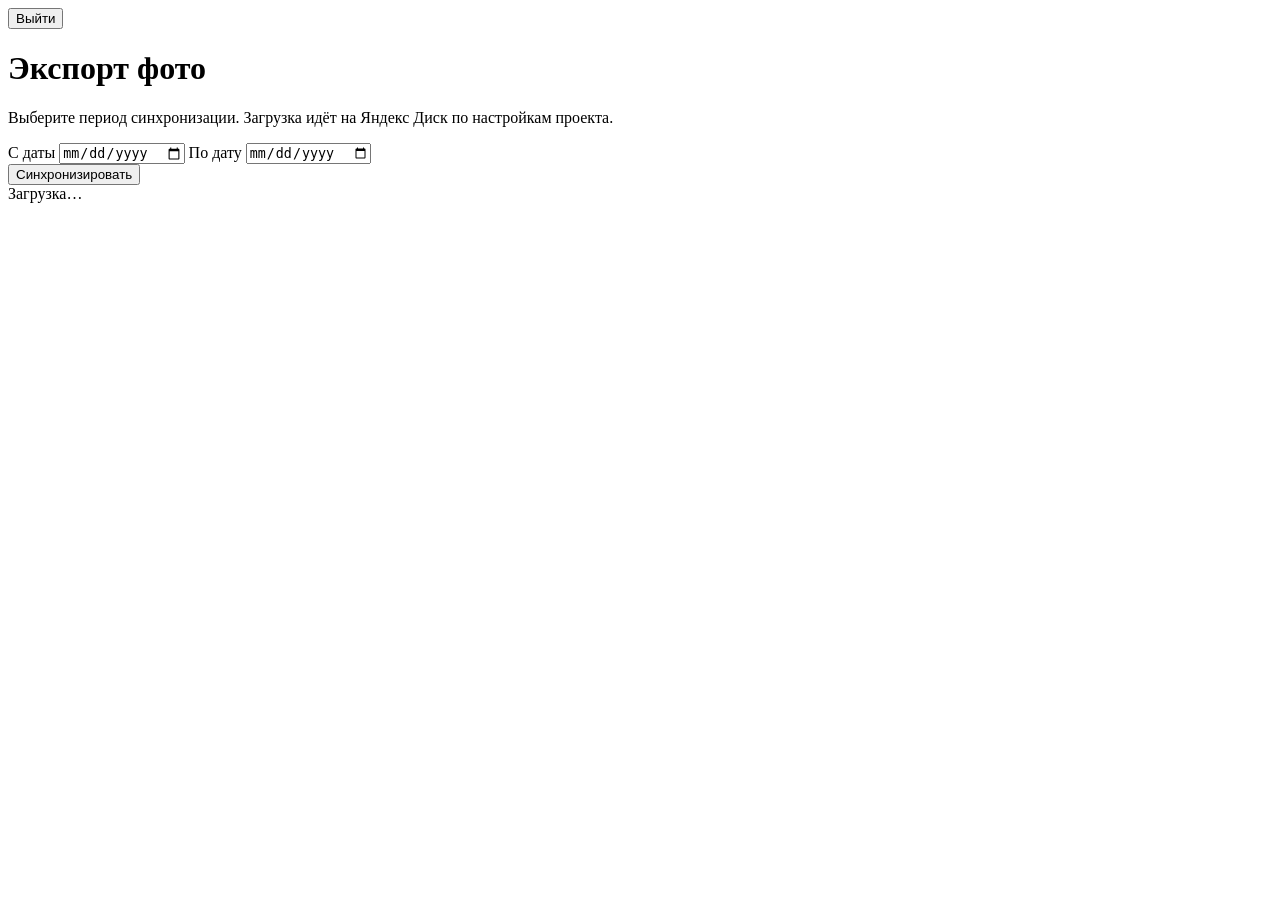
==== static/index.html @ 060efa42 "Prepare app for Render deploy" ====
<!DOCTYPE html>
<html lang="ru">
<head>
  <meta charset="UTF-8" />
  <meta name="viewport" content="width=device-width, initial-scale=1" />
  <title>Экспорт фото в CRM → Яндекс Диск</title>
  <link rel="stylesheet" href="/style.css" />
</head>
<body>
  <header class="topbar">
    <span class="topbar-spacer"></span>
    <button type="button" class="btn-text" id="logout" title="Выйти из аккаунта">Выйти</button>
  </header>
  <main class="wrap">
    <h1>Экспорт фото</h1>
    <p class="lead">Выберите период синхронизации. Загрузка идёт на Яндекс Диск по настройкам проекта.</p>

    <form id="form" class="card">
      <div class="row">
        <label>
          <span>С даты</span>
          <input type="date" id="date_from" required />
        </label>
        <label>
          <span>По дату</span>
          <input type="date" id="date_to" required />
        </label>
      </div>
      <button type="submit" id="btn">Синхронизировать</button>
    </form>

    <section id="progress" class="card hidden" aria-live="polite">
      <div class="progress-head">
        <span id="status-label">Загрузка…</span>
        <span id="counts" class="counts"></span>
      </div>
      <div class="bar-outer" role="progressbar" aria-valuemin="0" aria-valuemax="100" aria-valuenow="0">
        <div class="bar-inner" id="bar"></div>
      </div>
      <p class="hint" id="hint"></p>
      <p class="error" id="error" hidden></p>
    </section>
  </main>
  <script src="/app.js"></script>
</body>
</html>
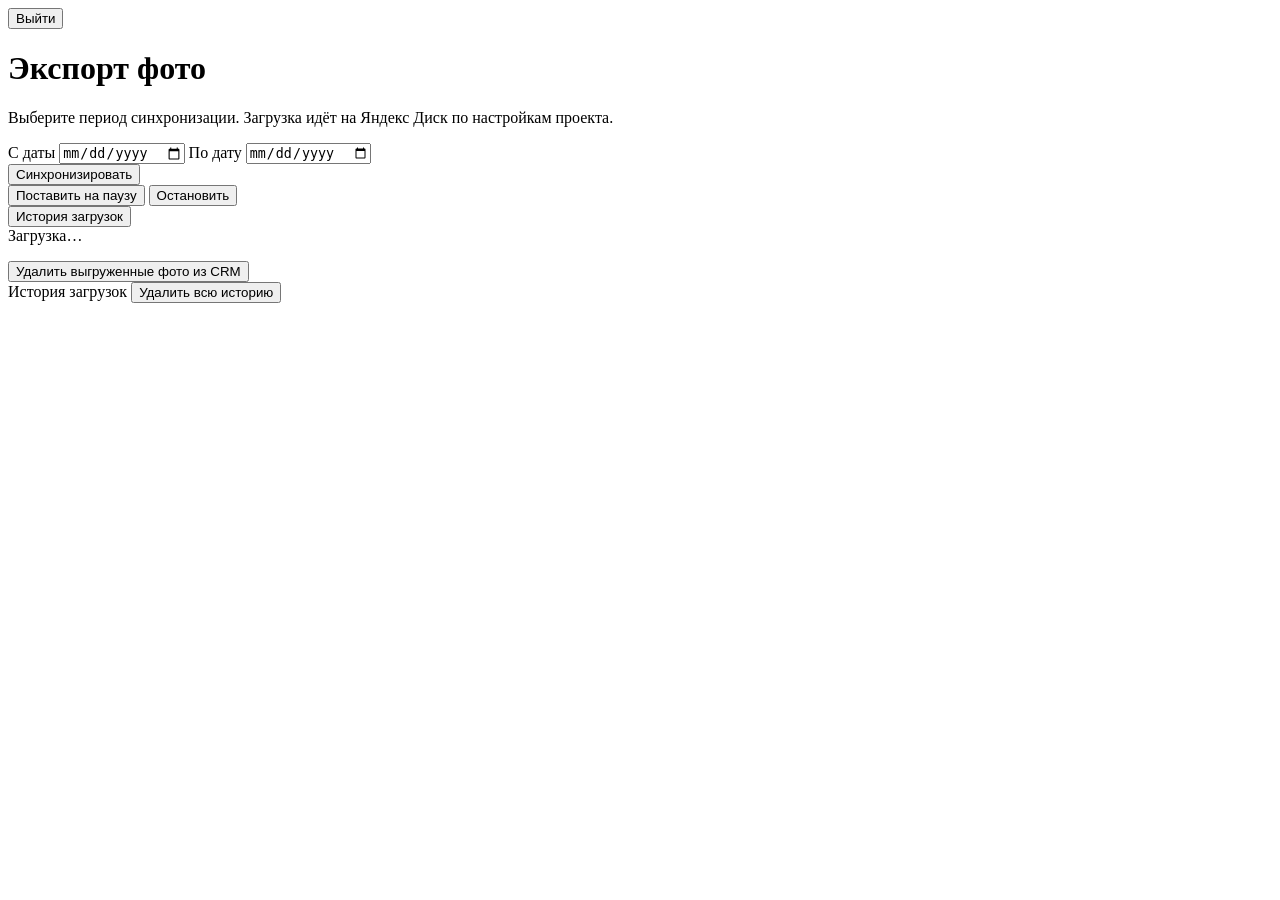
==== commit 4cd7629b: "Пауза и остановка, удаление фото, история" ====
--- a/static/index.html
+++ b/static/index.html
@@ -27,6 +27,11 @@
         </label>
       </div>
       <button type="submit" id="btn">Синхронизировать</button>
+      <div class="actions-row">
+        <button type="button" id="btn-pause" class="btn-secondary">Поставить на паузу</button>
+        <button type="button" id="btn-stop" class="btn-secondary">Остановить</button>
+      </div>
+      <button type="button" id="btn-history" class="btn-secondary">История загрузок</button>
     </form>
 
     <section id="progress" class="card hidden" aria-live="polite">
@@ -39,6 +44,15 @@
       </div>
       <p class="hint" id="hint"></p>
       <p class="error" id="error" hidden></p>
+      <button type="button" id="btn-delete-uploaded" class="btn-secondary hidden">Удалить выгруженные фото из CRM</button>
+    </section>
+
+    <section id="history" class="card hidden">
+      <div class="progress-head">
+        <span>История загрузок</span>
+        <button type="button" id="btn-history-clear" class="btn-text">Удалить всю историю</button>
+      </div>
+      <div id="history-list" class="history-list"></div>
     </section>
   </main>
   <script src="/app.js"></script>
